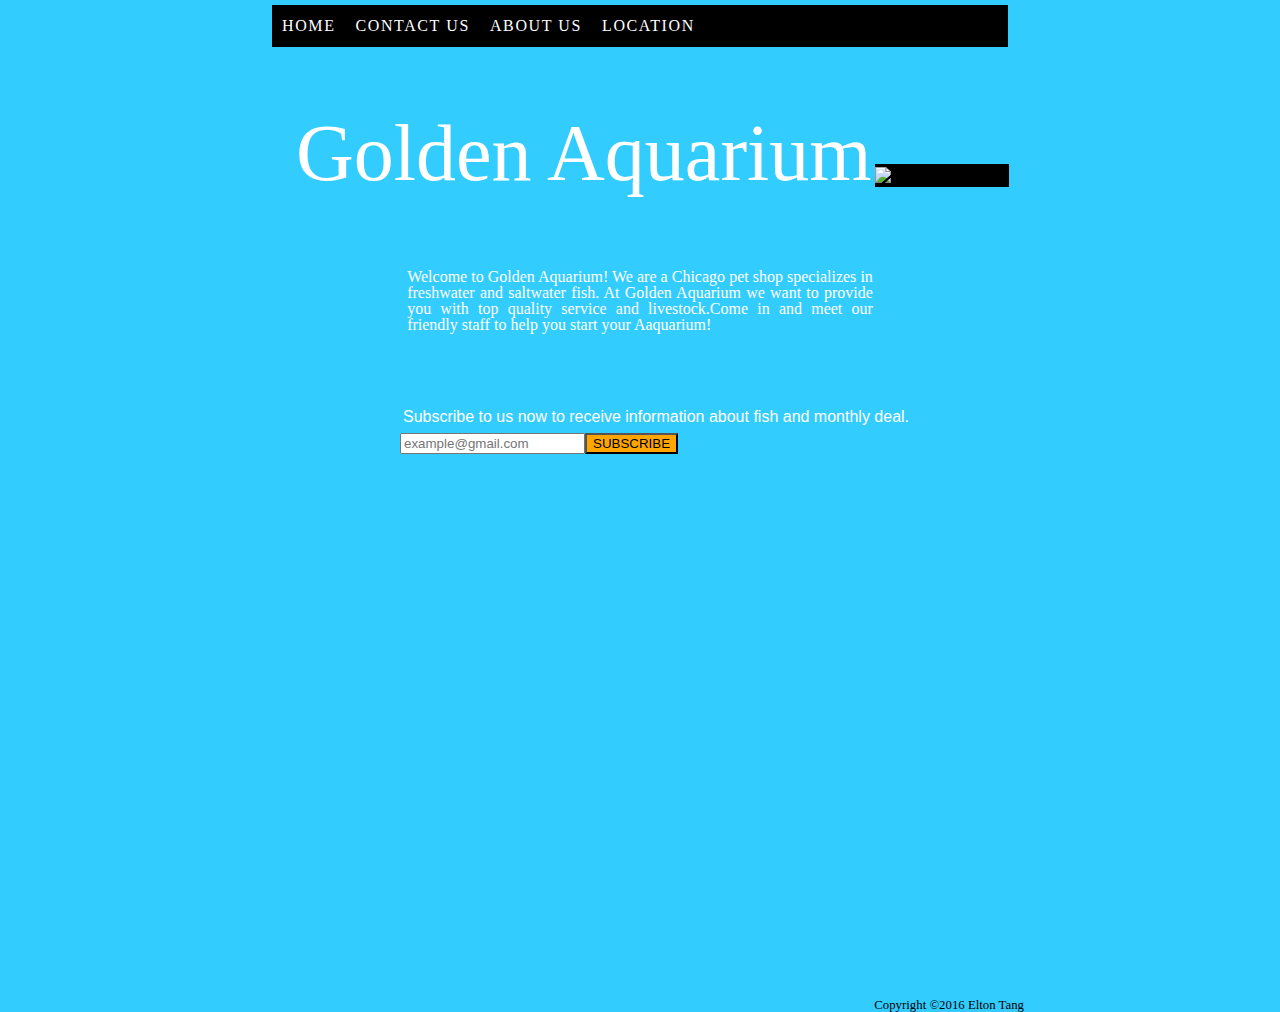
==== project-1-protype/home.html @ bca31e14 "Moved into repo and removed the subfolder." ====
<!DOCTYPE html>
<html>

    <head>
        <meta charset = "utf-8">
        <meta name="viewport" content="width=device-width, initial-scale=1.0, shrink-to-fit=no">
        <title>Golden Aquarium</title>
        <link type="text/css" rel="stylesheet" href="main.css">   
    
    
    </head>


    
    <body id="home">
        <div class="wrapper">
     
        <header>
        
            <a class="to_nav" href="#main_nav">Menu</a>
        
        
        </header>
        
            
       
   
            <h1 id="title">Golden Aquarium</h1>
            <img id="golden" alt="No Image Display" src="../pic/Golden.png">
        
        
        
        
    <div id="welcome">
            
            
        
        
       <h2>Welcome to Golden Aquarium! We are a Chicago pet shop specializes in freshwater and saltwater fish. At Golden Aquarium we want to provide you with top quality service and livestock.Come in and meet our friendly staff to help you start your Aaquarium!</h2> 
        
        
        
        
        
        
    </div> 
     
    
            <div id="newletter">
            
            <p id="news"> Subscribe to us now to receive information about fish and monthly deal. </p>
                
            
            
            
            </div>
        
        
        
        
        
          <footer id="copyright">
    <p>Copyright &copy;2016 Elton Tang</p>    
        
    </footer>  
        
            
        <nav id="main_nav">
            <ul>
                
                <li><a href="home.html">Home</a></li>
                <li><a href="contact.html">Contact Us</a></li>
                <li><a href="about_us.html">About Us</a></li>
                <li><a href="location.html">Location</a></li>
                  
            
            </ul>
        
        
        
        </nav>
          
</div>


    <script type="text/javascript" src="form.js"></script>
    </body>
    
     
</html>
---- project-1-protype/main.css ----
/* http://meyerweb.com/eric/tools/css/reset/ 
   v2.0b1 | 201101 
   NOTE: WORK IN PROGRESS
   USE WITH CAUTION AND TEST WITH ABANDON */
 
html, body, div, span, applet, object, iframe,
h1, h2, h3, h4, h5, h6, p, blockquote, pre,
a, abbr, acronym, address, big, cite, code,
del, dfn, em, img, ins, kbd, q, s, samp,
small, strike, strong, sub, sup, tt, var,
b, u, i, center,
dl, dt, dd, ol, ul, li,
fieldset, form, label, legend,
table, caption, tbody, tfoot, thead, tr, th, td,
article, aside, canvas, details, figcaption, figure, 
footer, header, hgroup, menu, nav, section, summary,
time, mark, audio, video {
    margin: 0;
    padding: 0;
    border: 0;
    outline: 0;
    font-size: 100%;
    font: inherit;
    vertical-align: baseline;
}

article, aside, details, figcaption, figure, 
footer, header, hgroup, menu, nav, section {
    display: block;
}
body {
    line-height: 1;
}
ol, ul {
    list-style: none;
}
blockquote, q {
    quotes: none;
}
blockquote:before, blockquote:after,
q:before, q:after {
    content: '';
    content: none;
}
 
/* remember to highlight inserts somehow! */
ins {
    text-decoration: none;
}
del {
    text-decoration: line-through;
}
 
table {
    border-collapse: collapse;
    border-spacing: 0;
}

ul {
    list-style: disc;
    padding: 0 0 0 20px;
}


a {
    color: #1d745A;
    
    
    
}


 
a.to_nav {
    float: right;
    color: white;
    background-color:black;
    text-decoration: none;
    padding: 0 .2cm;
    font-size: 1em;
    font-weight: bold;
    line-height: 1.4em;
    height: 1.4em;
    text-transform: uppercase;
    letter-spacing: 0.1em;
    -webkit-border-radius: 2px;
    -moz-border-radius: 2px;
    border-radius: 2px;
    
}
 
a.to_nav:hover,
a.to_nav:focus {
    color: black;
    background: orange;
}

#home{
    background-color:#33CCff;
    
    
}

#title{
    font-family: inherit;
    font-size:5em; /* adjust text size when small screen */
    color:white;
    display:inline-block;
    margin-top: 3cm;
    text-align: center;
}
#welcome {
    display:inline-block;
    padding:1cm;
    margin:1cm 3cm;
    color:white;
    background-color:;
    max-width: 40em;
    font-family:inherit;
}


#copyright{
   
    float: right;
    font-size: .8em;
    margin-top:14cm;
}

#main_nav ul{
    background-color:black;
    list-style: inherit;
    padding:5px 0;

    
}

#main_nav li{
    display:block;
    padding: 0 20px;
    text-transform: uppercase;
    letter-spacing: 0.1em;
    line-height: 2em;
    height:2em;
    border-bottom: 1px solid black;
    

}

#main_nav a{
    display:inline-block;
    text-decoration: none;
    color:white;
}

#main_nav li a:hover,#pmain_nav li a:focus{
    color:black;
    background:orange;
}

#newletter{
    margin-bottom:1em;
    font-family:sans-serif;
    color:white;
}

#subscribe{
    background-color:orange;
}

#text1{
    font:white;
}

#golden{
    background-color:black;
    padding-top:.2em;
    padding-bottom:.2em;
    display:none;
}

h2 {
    max-width:40em;
}
p {
    max-width: 35em; /*made adjustment to keep font size same*/
    text-align: center;
}
@media only screen and (min-width: 768px) {
    
    a.to_nav{
        display:none;
    }
    
    .wrapper{
        position: relative;
        margin:auto;
        width:768px
    }

    
    #bottom{
        background:black;
    }
    
    #main_nav{
        position: absolute;
        top:5px;
        right:1em;
        left:1em;
        background:none;
    }
    
    #main_nav li{
        display:inline;
    }
    
    #main_nav li a{
        
        float:left;
        border: none;
        padding: 0 10px;
        -webkit-border-radius: 2px;
        -moz-border-radius: 2px;
        border-radius: 2px;
    }
    
    #title{
        font-size-adjust: auto;
        margin-left:.5em;
       
    }
    #newletter{
    color:white;
    
    
    
    
}

    #news{
    padding-bottom: .5em;
    margin-left:7.5em;
    }

    #subscribe{
     
    }

    #golden{
    background-color:black;
    padding-top:.2em;
    padding-bottom:.2em;
    display:inline;    
}
    #welcome{
        text-align: justify;
    }
    
    #email-signup{
        margin-left:9em;
    }
}
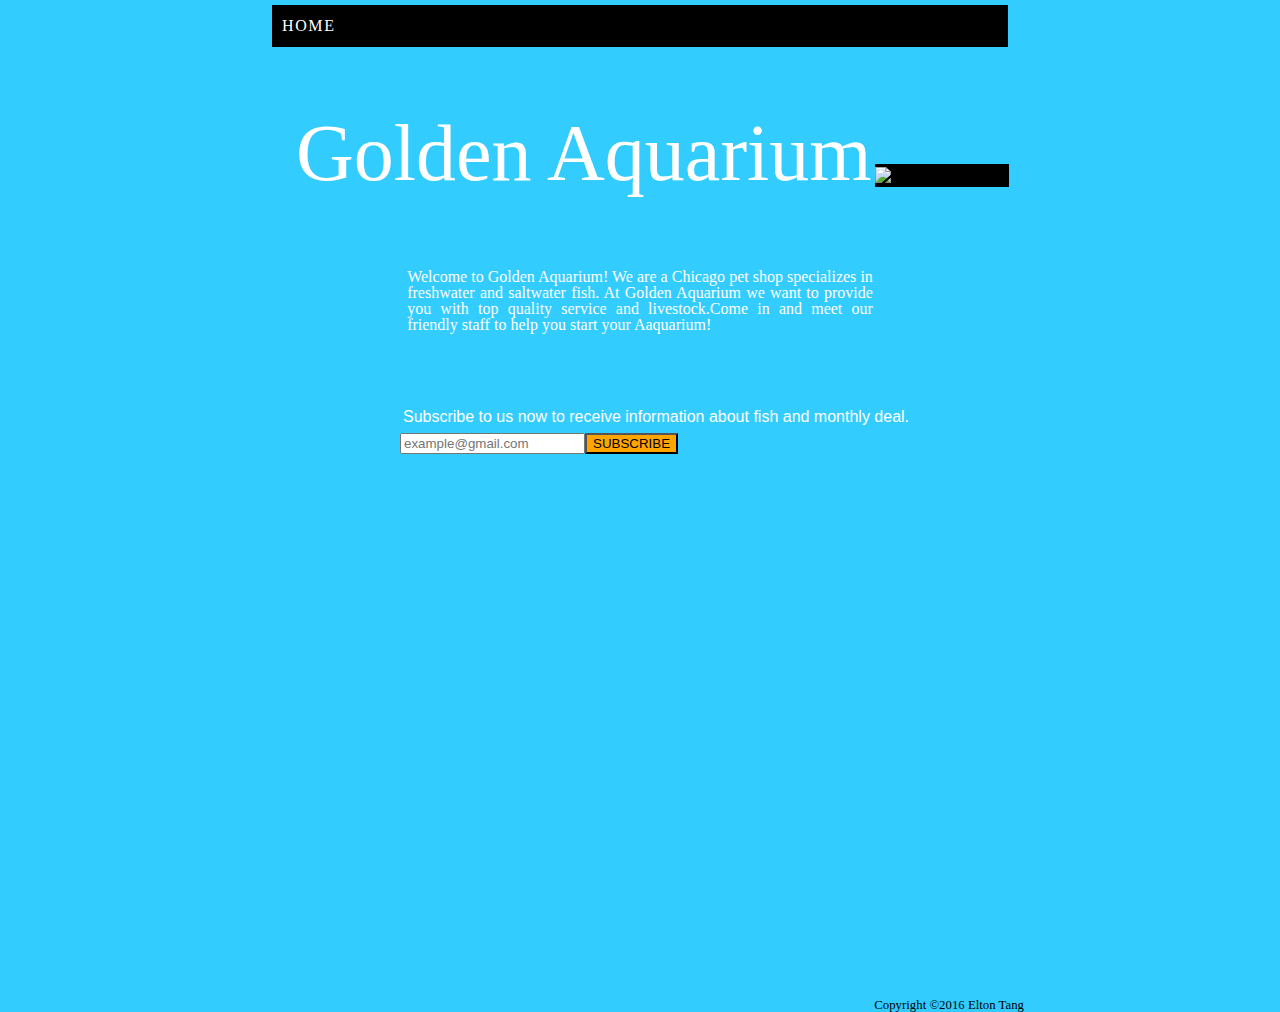
==== commit d4a96b8e: "removed nav and only have home html" ====
--- a/project-1-protype/home.html
+++ b/project-1-protype/home.html
@@ -36,7 +36,12 @@
             
         
         
-       <h2>Welcome to Golden Aquarium! We are a Chicago pet shop specializes in freshwater and saltwater fish. At Golden Aquarium we want to provide you with top quality service and livestock.Come in and meet our friendly staff to help you start your Aaquarium!</h2> 
+        <h2>
+           Welcome to Golden Aquarium! We are a Chicago pet shop specializes in freshwater and saltwater fish.
+           At Golden Aquarium we want to provide you with top quality service and livestock.Come in and meet our
+           friendly staff to help you start your Aaquarium!
+        
+        </h2> 
         
         
         
@@ -69,10 +74,7 @@
             <ul>
                 
                 <li><a href="home.html">Home</a></li>
-                <li><a href="contact.html">Contact Us</a></li>
-                <li><a href="about_us.html">About Us</a></li>
-                <li><a href="location.html">Location</a></li>
-                  
+               
             
             </ul>
         
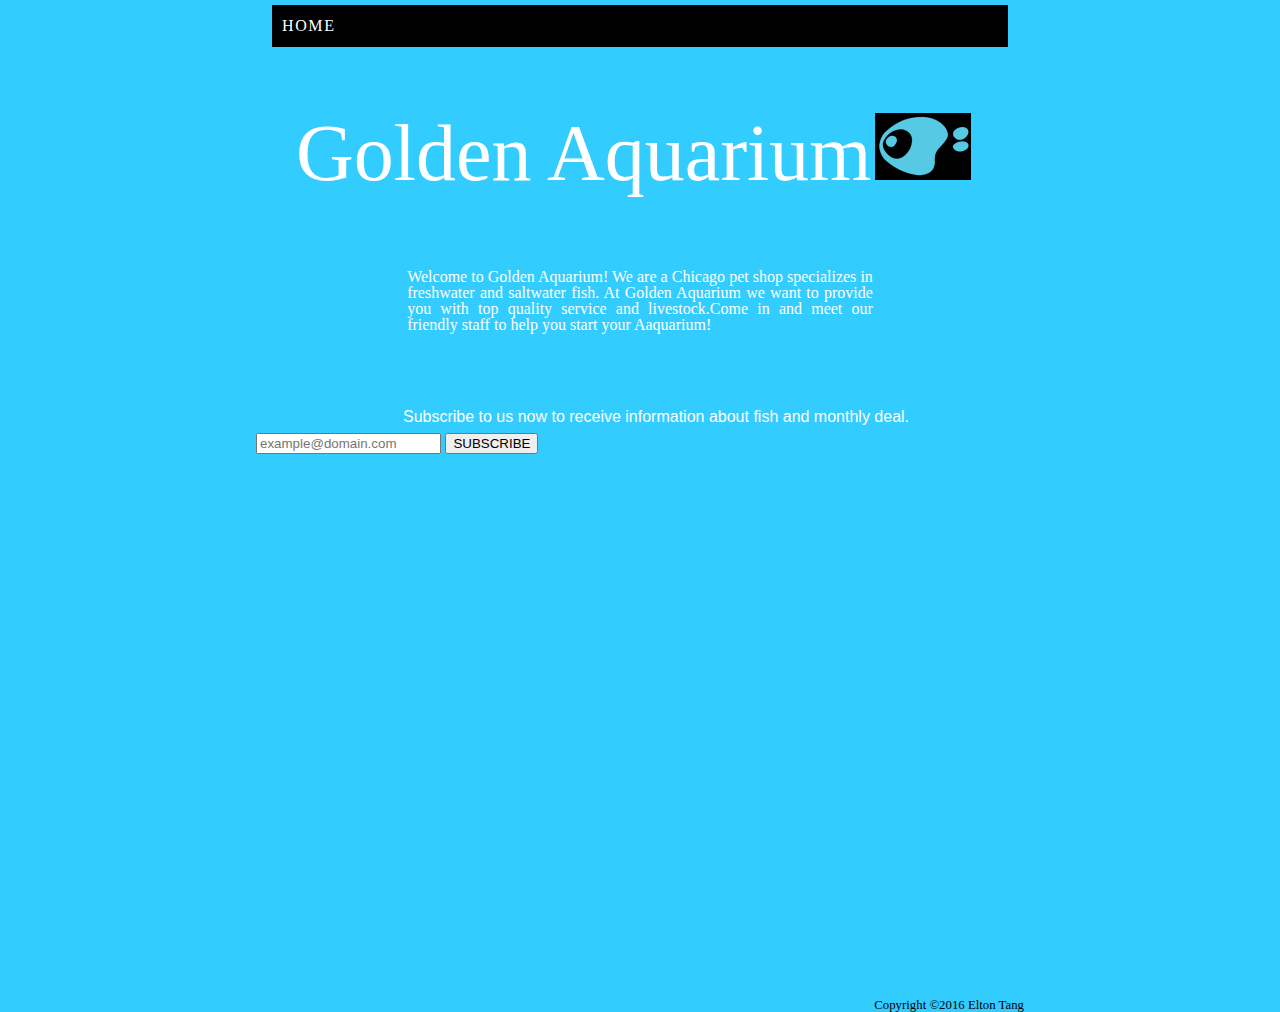
==== commit 67ef0e86: "added form and removed javascript" ====
--- a/project-1-protype/home.html
+++ b/project-1-protype/home.html
@@ -26,7 +26,7 @@
        
    
             <h1 id="title">Golden Aquarium</h1>
-            <img id="golden" alt="No Image Display" src="../pic/Golden.png">
+            <img id="golden" alt="No Image Display" src="./Golden.png">
         
         
         
@@ -54,8 +54,10 @@
             <div id="newletter">
             
             <p id="news"> Subscribe to us now to receive information about fish and monthly deal. </p>
-                
-            
+                <form>
+                    <input type="email" placeholder="example@domain.com">
+                    <input id="SUBSCRIBE" type="button" value="SUBSCRIBE"/>
+                </form>
             
             
             </div>
@@ -85,7 +87,7 @@
 </div>
 
 
-    <script type="text/javascript" src="form.js"></script>
+
     </body>
     
      
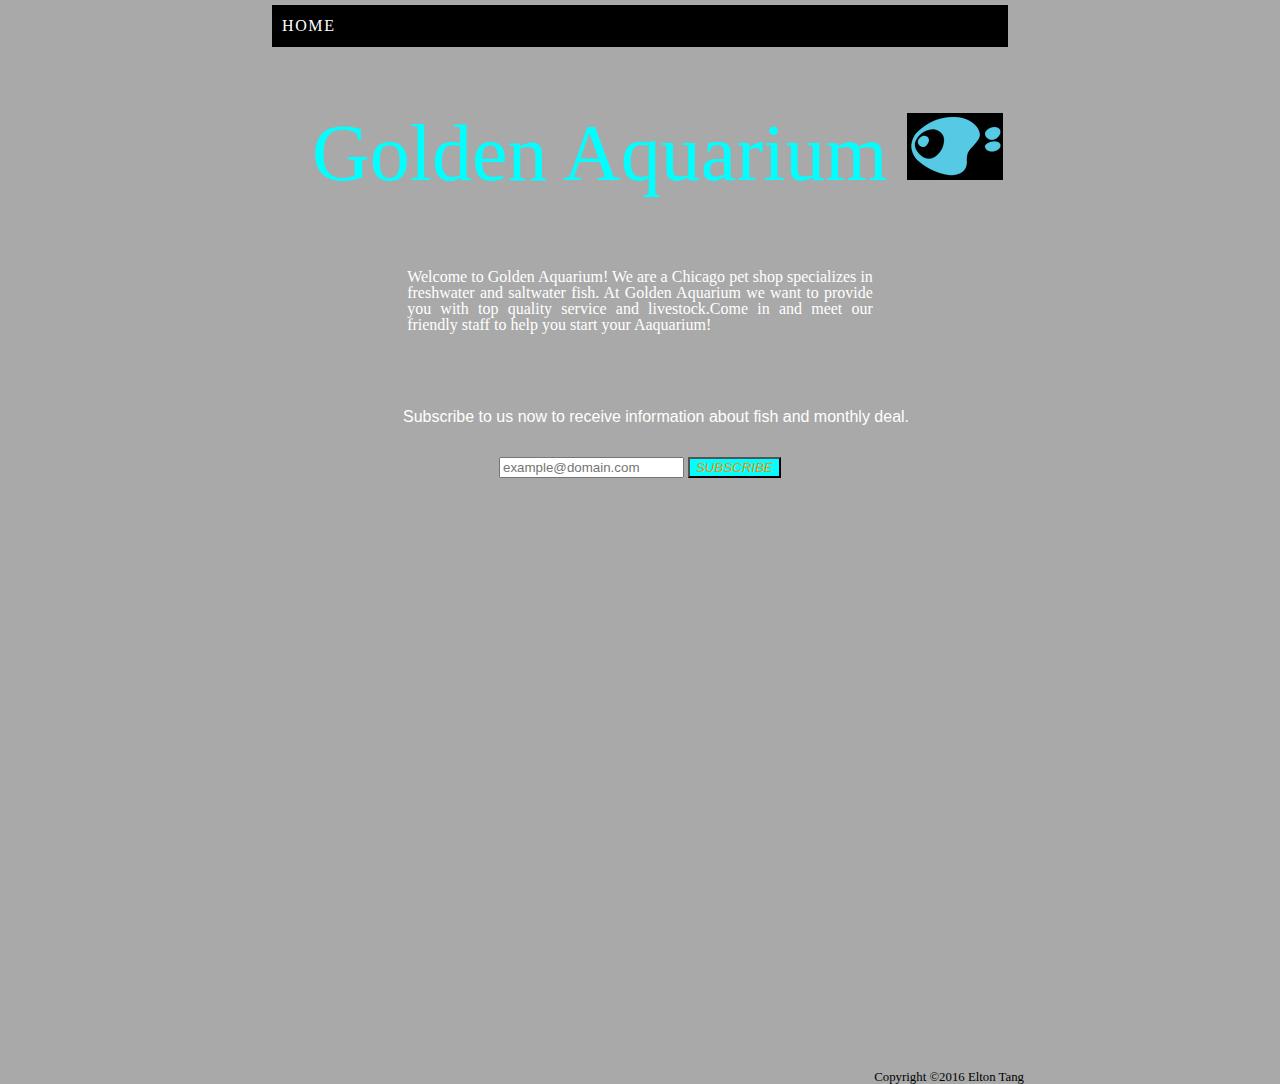
==== commit 3c29e5f9: "close newletter dib tag earlier for news only. Have form on is own. instead inside of a div tag." ====
--- a/project-1-protype/home.html
+++ b/project-1-protype/home.html
@@ -6,6 +6,7 @@
         <meta name="viewport" content="width=device-width, initial-scale=1.0, shrink-to-fit=no">
         <title>Golden Aquarium</title>
         <link type="text/css" rel="stylesheet" href="main.css">   
+        
     
     
     </head>
@@ -15,12 +16,18 @@
     <body id="home">
         <div class="wrapper">
      
-        <header>
+       <div id="top">
+           
+        </div>
+            <header>
         
             <a class="to_nav" href="#main_nav">Menu</a>
         
         
         </header>
+            
+            
+        
         
             
        
@@ -54,12 +61,17 @@
             <div id="newletter">
             
             <p id="news"> Subscribe to us now to receive information about fish and monthly deal. </p>
-                <form>
-                    <input type="email" placeholder="example@domain.com">
-                    <input id="SUBSCRIBE" type="button" value="SUBSCRIBE"/>
+            </div>
+            
+             
+                   <form id="my_form" method="post" action="">
+                    <input id="email" type="email" placeholder="example@domain.com" pattern="^.+@.+$"/>
+                    <input id="submit" type="button" value="SUBSCRIBE" button="subsribe()"/>
                 </form>
+                  
             
-            
+            <div>
+                <h2 id="thank_you" class="display"></h2>
             </div>
         
         
@@ -87,7 +99,7 @@
 </div>
 
 
-
+<script src="form.js" type="text/javascript"></script>
     </body>
     
      
--- a/project-1-protype/main.css
+++ b/project-1-protype/main.css
@@ -68,7 +68,9 @@
     
     
 }
-
+ #email{
+     align-content:center;
+}
 
  
 a.to_nav {
@@ -96,18 +98,19 @@
 }
 
 #home{
-    background-color:#33CCff;
+    background-color:darkgray;
     
     
 }
 
 #title{
     font-family: inherit;
-    font-size:5em; /* adjust text size when small screen */
-    color:white;
+    font-size:4em; /* adjust text size when small screen */
+    color:cyan;
     display:inline-block;
     margin-top: 3cm;
     text-align: center;
+    margin-left:1em;
 }
 #welcome {
     display:inline-block;
@@ -164,19 +167,25 @@
     color:white;
 }
 
-#subscribe{
-    background-color:orange;
+#submit{
+    background-color:cyan;
+    font-family: monospace,inherit;
+    font-style: italic;
+    color:darkorange;
+    
 }
 
 #text1{
     font:white;
+    font-family:sans-serif;
 }
 
 #golden{
-    background-color:black;
+    background-color:darkgray;
     padding-top:.2em;
     padding-bottom:.2em;
     display:none;
+    margin-left:1em;
 }
 
 h2 {
@@ -184,6 +193,17 @@
 }
 p {
     max-width: 35em; /*made adjustment to keep font size same*/
+    text-align: center;
+}
+
+#thank_you{
+    color:white;
+    margin-top:4em;
+    position: relative;
+    max-width: 50%;
+}
+
+#my_form{
     text-align: center;
 }
 @media only screen and (min-width: 768px) {
@@ -226,39 +246,28 @@
     }
     
     #title{
-        font-size-adjust: auto;
-        margin-left:.5em;
-       
+        margin-left:.7em;
+        font-size:5em;       
     }
     #newletter{
-    color:white;
-    
-    
-    
-    
+        color:white;
 }
 
     #news{
-    padding-bottom: .5em;
-    margin-left:7.5em;
-    }
-
-    #subscribe{
-     
-    }
+        padding-bottom: 1em;
+        margin-left:7.5em;
+    }
+
 
     #golden{
-    background-color:black;
-    padding-top:.2em;
-    padding-bottom:.2em;
-    display:inline;    
+        background-color:black;
+        padding-top:.2em;
+        padding-bottom:.2em;
+        display:inline;    
 }
     #welcome{
         text-align: justify;
     }
     
-    #email-signup{
-        margin-left:9em;
-    }
-}
-
+}
+
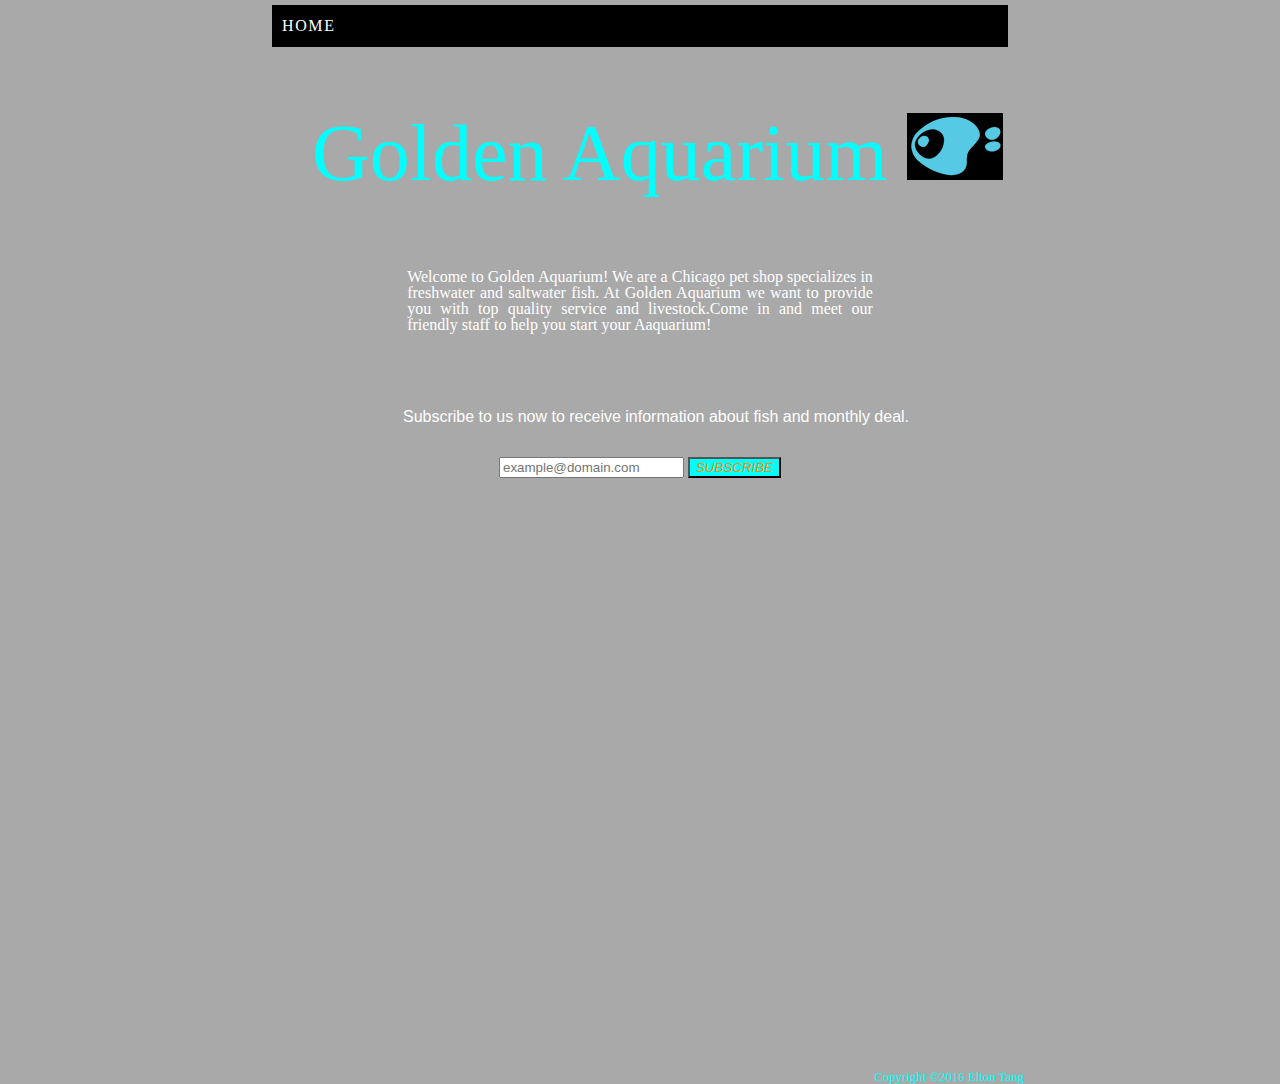
==== commit 758116bf: "added comments" ====
--- a/project-1-protype/home.html
+++ b/project-1-protype/home.html
@@ -11,7 +11,7 @@
     
     </head>
 
-
+<!-- The body tag holds all the basic structure of html-->
     
     <body id="home">
         <div class="wrapper">
@@ -63,7 +63,7 @@
             <p id="news"> Subscribe to us now to receive information about fish and monthly deal. </p>
             </div>
             
-             
+             <!--The form tag for the user to enter their email and subscribe with the button. The pattern checks for email input field for the correct format-->
                    <form id="my_form" method="post" action="">
                     <input id="email" type="email" placeholder="example@domain.com" pattern="^.+@.+$"/>
                     <input id="submit" type="button" value="SUBSCRIBE" button="subsribe()"/>
--- a/project-1-protype/main.css
+++ b/project-1-protype/main.css
@@ -127,7 +127,8 @@
    
     float: right;
     font-size: .8em;
-    margin-top:14cm;
+    color:cyan;
+    
 }
 
 #main_nav ul{
@@ -206,6 +207,8 @@
 #my_form{
     text-align: center;
 }
+
+/*@media is a conditon when the resolution is greater than 768 px */
 @media only screen and (min-width: 768px) {
     
     a.to_nav{
@@ -268,6 +271,11 @@
     #welcome{
         text-align: justify;
     }
-    
-}
-
+    #copyright{ 
+        float: right;
+        font-size: .8em;
+        margin-top:14cm;
+        color:cyan;
+    }
+}
+
